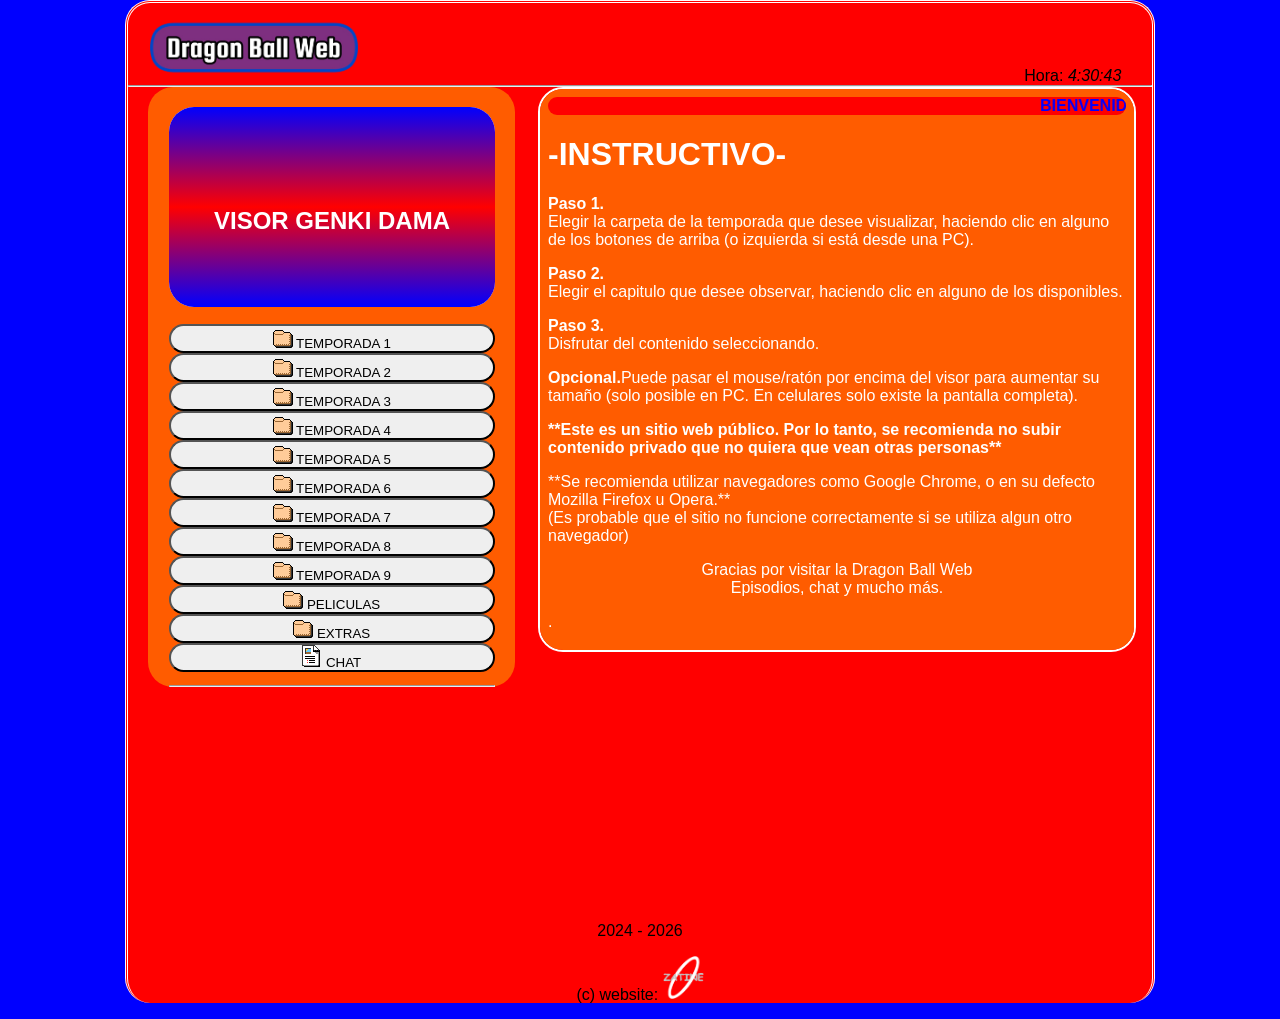
==== index.html @ 1a3b7fb5 "Add files via upload" ====
<!DOCTYPE html>
<html>
<head>
<meta charset="UTF-8">
<title>DBZ - Episodios de la serie anime Dragon Ball Z (y más) - Web Dragon Ball (DBZ)</title>
<link rel="shortcut icon" href="titulazo.png">
<link rel="stylesheet" type="text/css" href="style.css">

<meta name="author" content="Johan Gzz">
<meta name="description" content="Capitulos, episodios, videos, y más contenido de Dragon Ball Z (y más) para ti.">
<meta name="viewport" content="width=device-width, initial-scale=1.0, maximum-scale=1.0, user-scalable=no">


</head>
<body class="cuerpo">
<div align="left" style="padding-left:3%;"><h1><img class="tituloprincipalh1" src="titulazo.png" title="DBZ" alt="Dragon Ball Web"></h1></div>
<div align="right" style="padding-right:3%; margin-top:-3.1%;">Hora: <i id="reloj"></i></div>

<script type="text/javascript">
function startTime(){
today=new Date();
h=today.getHours();
m=today.getMinutes();
s=today.getSeconds();
m=checkTime(m);
s=checkTime(s);
document.getElementById('reloj').innerHTML=h+":"+m+":"+s;
t=setTimeout('startTime()',500);}
function checkTime(i)
{if (i<10) {i="0" + i;}return i;}
window.onload=function(){startTime();}
</script>

<hr/>


<div class="izquierdita">
<iframe id="miIframe" src="visor_texto.html" name="visor" class="visorazo" allowfullscreen>Tu navegador no soporta este contenido</iframe>
<nav>
<a class="botonesparaelegirelcontenidoaver" href="temps/temporada1.html" target="iframelista"><button style="margin-top:13px;" class="estilodelosbotonesparaelegirelcontenidoaver"><img src="fld.gif"> TEMPORADA 1</button></a>
<a class="botonesparaelegirelcontenidoaver" href="temps/temporada2.html" target="iframelista"><button class="estilodelosbotonesparaelegirelcontenidoaver"><img src="fld.gif"> TEMPORADA 2</button></a>
<a class="botonesparaelegirelcontenidoaver" href="temps/temporada3.html" target="iframelista"><button class="estilodelosbotonesparaelegirelcontenidoaver"><img src="fld.gif"> TEMPORADA 3</button></a>
<a class="botonesparaelegirelcontenidoaver" href="temps/temporada4.html" target="iframelista"><button class="estilodelosbotonesparaelegirelcontenidoaver"><img src="fld.gif"> TEMPORADA 4</button></a>
<a class="botonesparaelegirelcontenidoaver" href="temps/temporada5.html" target="iframelista"><button class="estilodelosbotonesparaelegirelcontenidoaver"><img src="fld.gif"> TEMPORADA 5</button></a>
<a class="botonesparaelegirelcontenidoaver" href="temps/temporada6.html" target="iframelista"><button class="estilodelosbotonesparaelegirelcontenidoaver"><img src="fld.gif"> TEMPORADA 6</button></a>
<a class="botonesparaelegirelcontenidoaver" href="temps/temporada7.html" target="iframelista"><button class="estilodelosbotonesparaelegirelcontenidoaver"><img src="fld.gif"> TEMPORADA 7</button></a>
<a class="botonesparaelegirelcontenidoaver" href="temps/temporada8.html" target="iframelista"><button class="estilodelosbotonesparaelegirelcontenidoaver"><img src="fld.gif"> TEMPORADA 8</button></a>
<a class="botonesparaelegirelcontenidoaver" href="temps/temporada9.html" target="iframelista"><button class="estilodelosbotonesparaelegirelcontenidoaver"><img src="fld.gif"> TEMPORADA 9</button></a>
<a class="botonesparaelegirelcontenidoaver" href="temps/pelis.html" target="iframelista"><button class="estilodelosbotonesparaelegirelcontenidoaver"><img src="fld.gif"> PELICULAS</button></a>
<a class="botonesparaelegirelcontenidoaver" href="temps/musifondo.html" target="iframelista"><button class="estilodelosbotonesparaelegirelcontenidoaver"><img src="fld.gif"> EXTRAS</button></a>
<a class="botonesparaelegirelcontenidoaver" href="https://zatineorg.chatango.com" target="iframelista"><button style="margin-bottom:13px;" class="estilodelosbotonesparaelegirelcontenidoaver"><img src="txt.gif"> CHAT</button></a>
</nav>
<hr>
</div>


<script>
        // Función para obtener parámetros de la URL
        function getParameterByName(name, url = window.location.href) {
            name = name.replace(/[\[\]]/g, '\\$&');
            let regex = new RegExp('[?&]' + name + '(=([^&#]*)|&|#|$)');
            let results = regex.exec(url);
            if (!results) return null;
            if (!results[2]) return '';
            return decodeURIComponent(results[2].replace(/\+/g, ' '));
        }

        // Obtener el parámetro "iframeUrl" de la URL
        let iframeUrl = getParameterByName('iframeUrl');

        // Si el parámetro existe, cambiar la URL del iframe
        if (iframeUrl) {
            document.getElementById('miIframe').src = iframeUrl;
        }
    </script>



<div class="derechita">
<iframe name="iframelista" class="iframequemuestralalista" src="instructivo.html"></iframe>
</div>

<p class="parrafoparaqueseacomodeelborde">2024 - <script>document.write(new Date().getFullYear())</script></p>
<p>(c) website: <img src="ovalozatine.png" width="4%"></p>

</body>
</html>
---- style.css ----
html{
text-align:center;
margin:0 auto;
background-color:blue;
background-image: url("");
width: auto;
}

.cuerpo{
text-align:center;
padding-top:2px;
margin-top:0px;
margin-left:auto;
margin-right:auto;
background-color:red;
border-top:double;
border-left: double;
border-right: double;
border-color: white;
border-radius:25px;
width: 80%;
cursor:default;
font-family:arial;
}

#contenedor{
margin: 0 auto;
text-align:left;
width:93%;
}

.tituloprincipalh1{
font-family:arial;
color:black;
width:21%;
margin:-9px;
}

.derechita{
float: right; width: 58%; text-align:left; padding-right: 2%; padding-left:2%;
}

.izquierdita{
float: left; width: 31.8%; text-align:left; padding-left: 2%; padding-right: 2%; padding-top:2%; background-color:#FF5C00; border-radius:25px; margin-left:2%;
}

hr {
padding:0;
margin:0;
}

.botonesparaelegirelcontenidoaver{
display:block;
}

.estilodelosbotonesparaelegirelcontenidoaver{
width:100%;
cursor:pointer;
padding:0px;
border-radius:25px;
}

.visorazo{
width:100%;
height:200px;
border:none;
border-radius:25px;
}

.visorazo:hover{
transition-duration:0.4s;
position:fixed;
width:77%;
height:77%;
z-index:4;
border:5px solid blue;
}

.iframequemuestralalista{
height:561px;
width:100%;
border:2px white solid;
border-radius:25px;
}

.parrafoparaqueseacomodeelborde{
padding-top:80%;
}

@media only screen and (max-width: 800px) {

.cuerpo{
width: 100%;
border-style: none;
border-color: none;
}

.izquierdita{
width: 97%; text-align:left; padding-right: 0%; padding-bottom:0%; border:none; height:10%; padding-top:0%; margin-left:0%;
}

.botonesparaelegirelcontenidoaver{
display:inline;
}

.estilodelosbotonesparaelegirelcontenidoaver{
width:auto;
padding:3.2px;
}

.derechita{
 width: 95%; text-align:left; padding-left: 3%;
}

.iframequemuestralalista{
height:290px;
}

.visorazo{
height:250px;
}

.visorazo:hover{
transition-duration:0s;
position:relative;
width:100%;
height:250px;
z-index:4;
border:none;
}

nav{
overflow-x: auto; /* Desplazamiento horizontal automático */
overflow-y: hidden; /* Ocultar desplazamiento vertical */
white-space: nowrap; /* Evita que el texto se divida en varias líneas */
}

.tituloprincipalh1{
font-size:90%;
width:23%;
top:5px;
left:23px;
position:absolute;
}

}
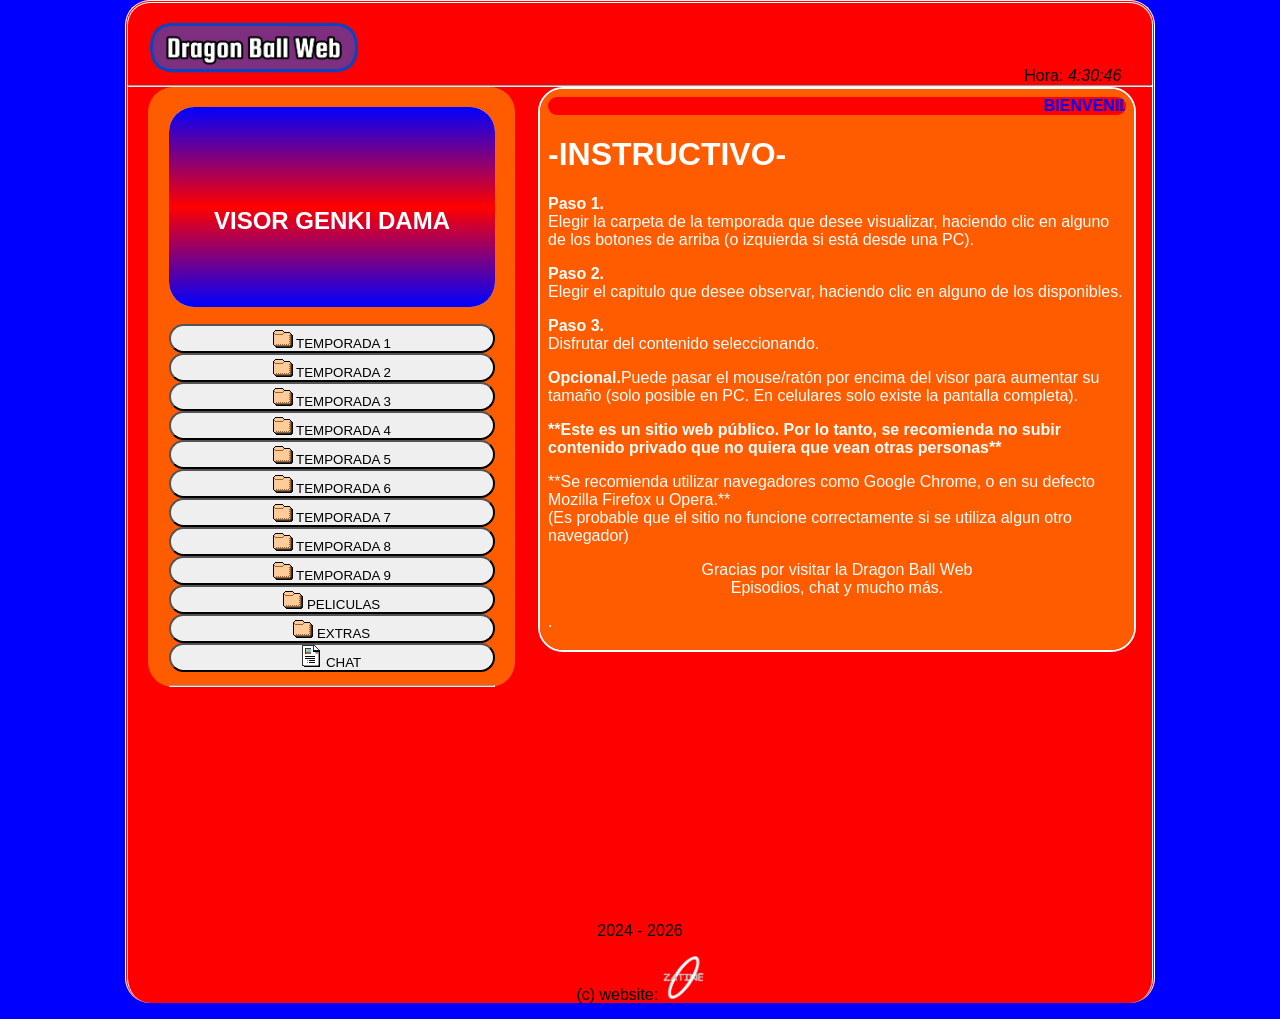
==== commit d63e9e39: "Update index.html" ====
--- a/index.html
+++ b/index.html
@@ -82,6 +82,6 @@
 
 <p class="parrafoparaqueseacomodeelborde">2024 - <script>document.write(new Date().getFullYear())</script></p>
 <p>(c) website: <img src="ovalozatine.png" width="4%"></p>
-
+<script id="cid0020000371534469473" data-cfasync="false" async src="//st.chatango.com/js/gz/emb.js" style="width: 300px;height: 400px;">{"handle":"zatineorg","arch":"js","styles":{"a":"ff0000","b":100,"c":"ffffff","d":"ffffff","g":"0000ff","k":"ff0000","l":"ff0000","m":"ff0000","p":"10","q":"ff0000","r":100,"pos":"br","cv":1,"cvbg":"ff0000","cvw":300,"cvh":30,"sbc":"ff0000","surl":0,"ticker":1,"fwtickm":1}}</script>
 </body>
-</html>+</html>
